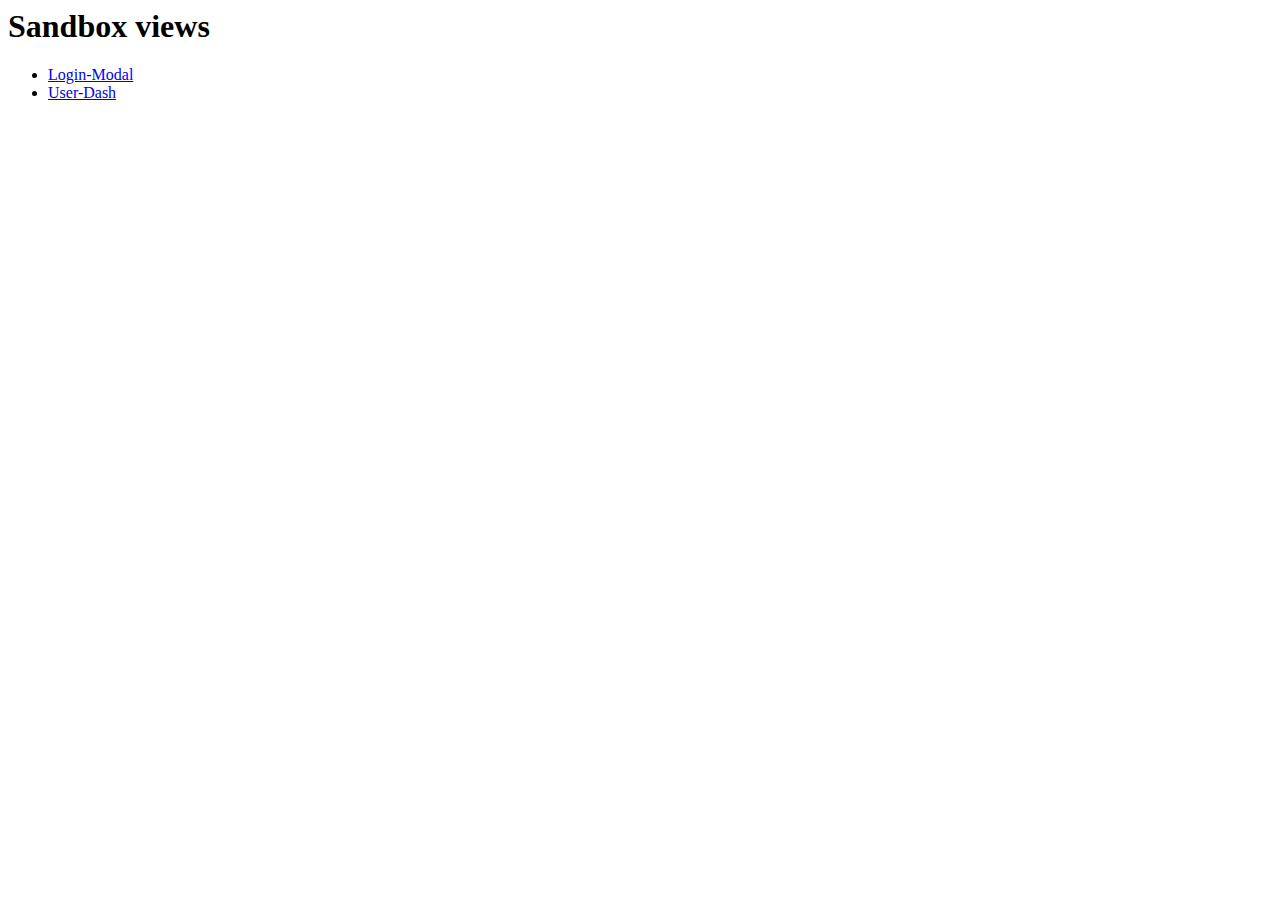
==== public_html/sandbox/index.html @ 4c383025 "added login modal and register modal" ====
<html>
<head>
 <title>Views </title>
</head>
<body>
  <h1> Sandbox views </h1>
  <ul>
    <li><a href='login.html'> Login-Modal</a></li>
    <li><a href='dash.html'> User-Dash</a></li>
 </ul>
</body>
</html>
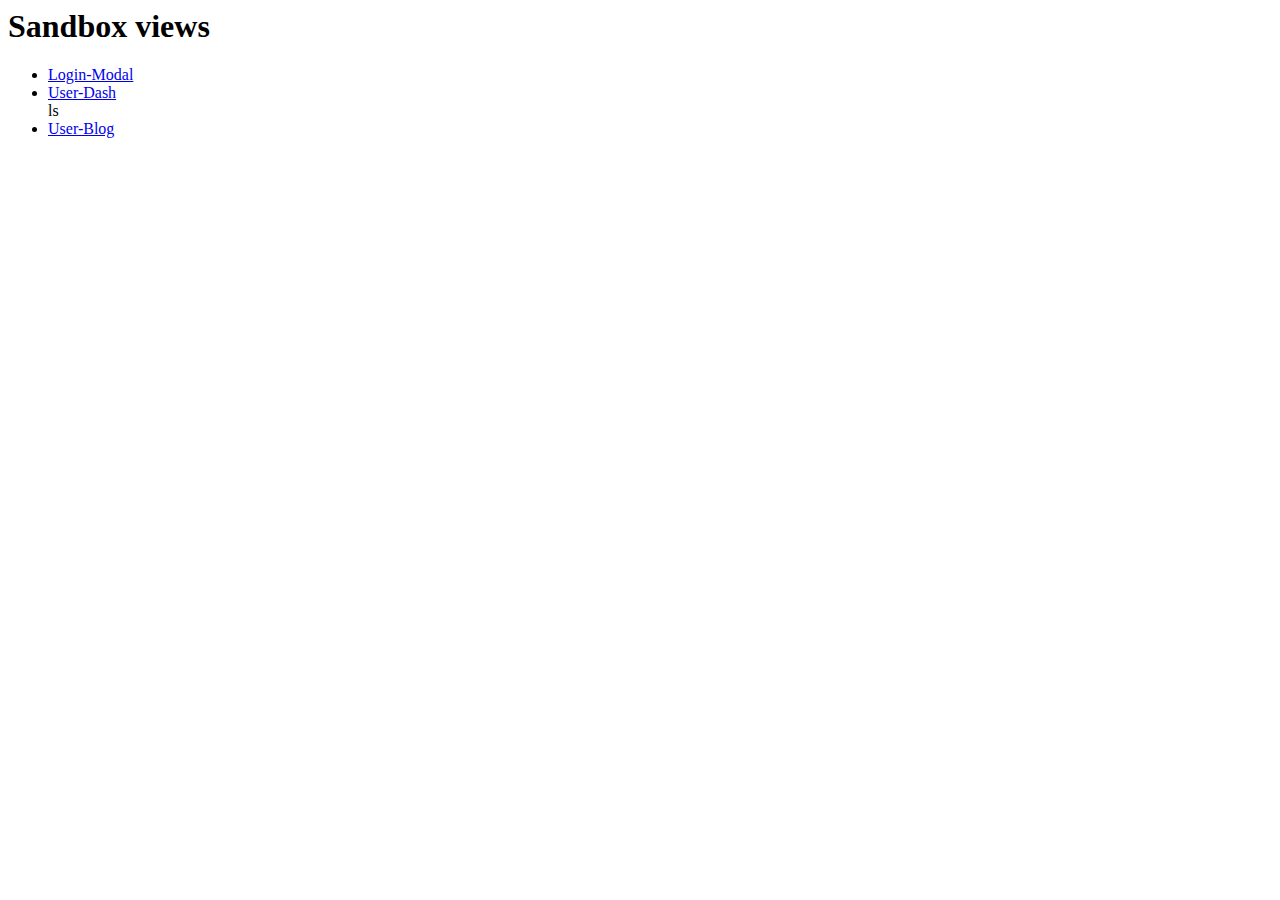
==== commit 4edab5b6: "Added blog view to sandbox index file" ====
--- a/public_html/sandbox/index.html
+++ b/public_html/sandbox/index.html
@@ -6,7 +6,9 @@
   <h1> Sandbox views </h1>
   <ul>
     <li><a href='login.html'> Login-Modal</a></li>
-    <li><a href='dash.html'> User-Dash</a></li>
+    <li><a href='dashboard.html'> User-Dash</a></li>ls
+    
+    <li><a href='blog.php'> User-Blog</a></li>
  </ul>
 </body>
 </html>
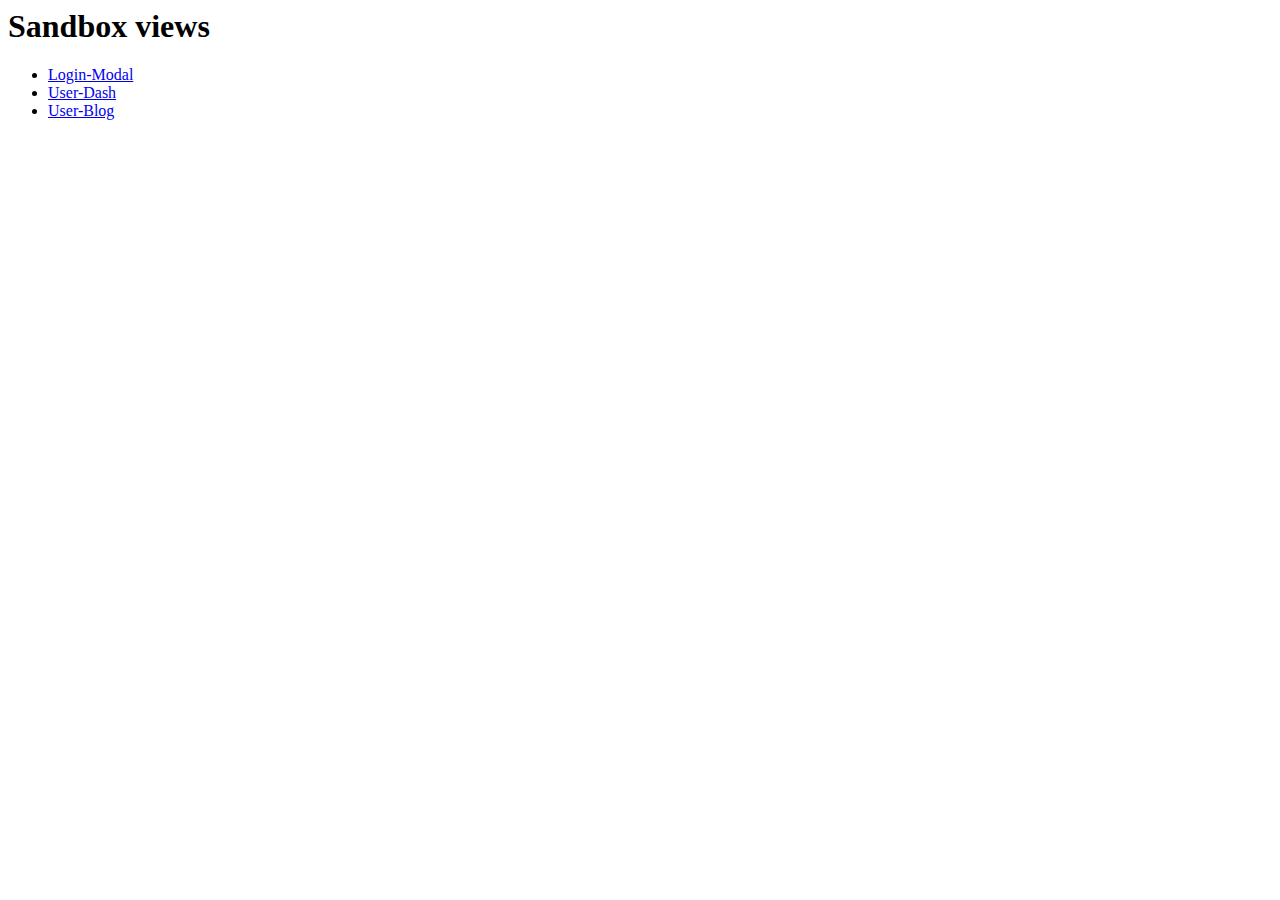
==== commit 570d01aa: "Merge branch 'integration'" ====
--- a/public_html/sandbox/index.html
+++ b/public_html/sandbox/index.html
@@ -6,8 +6,7 @@
   <h1> Sandbox views </h1>
   <ul>
     <li><a href='login.html'> Login-Modal</a></li>
-    <li><a href='dashboard.html'> User-Dash</a></li>ls
-    
+    <li><a href='dashboard.html'> User-Dash</a></li>    
     <li><a href='blog.php'> User-Blog</a></li>
  </ul>
 </body>
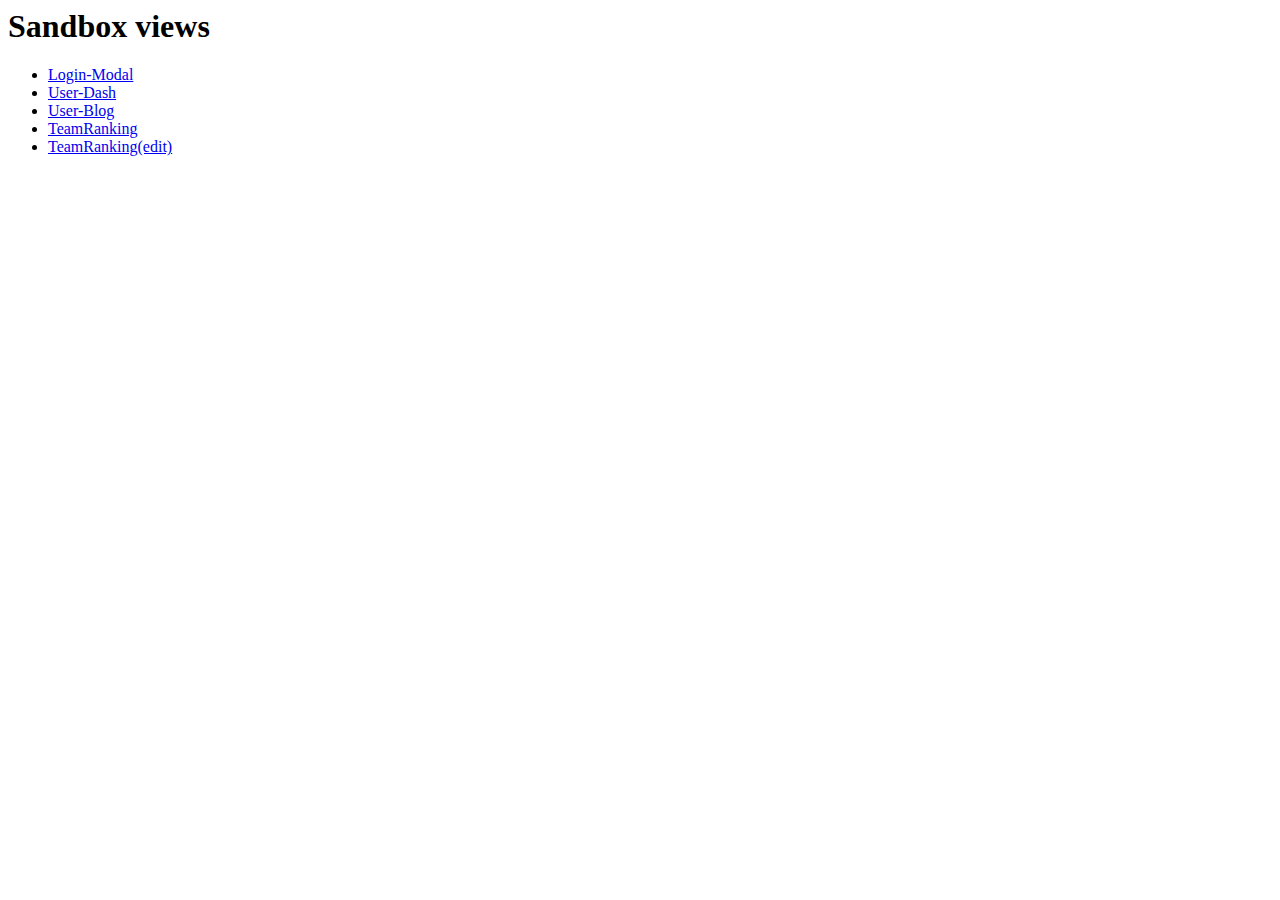
==== commit 45a5251b: "Create a seemless transition (no page refresh) for when a user creates a team and leaves a team" ====
--- a/public_html/sandbox/index.html
+++ b/public_html/sandbox/index.html
@@ -8,6 +8,8 @@
     <li><a href='login.html'> Login-Modal</a></li>
     <li><a href='dashboard.html'> User-Dash</a></li>    
     <li><a href='blog.php'> User-Blog</a></li>
+    <li><a href='team.php'> TeamRanking</a></li>
+    <li><a href='team2.php'> TeamRanking(edit)</a></li>
  </ul>
 </body>
 </html>
